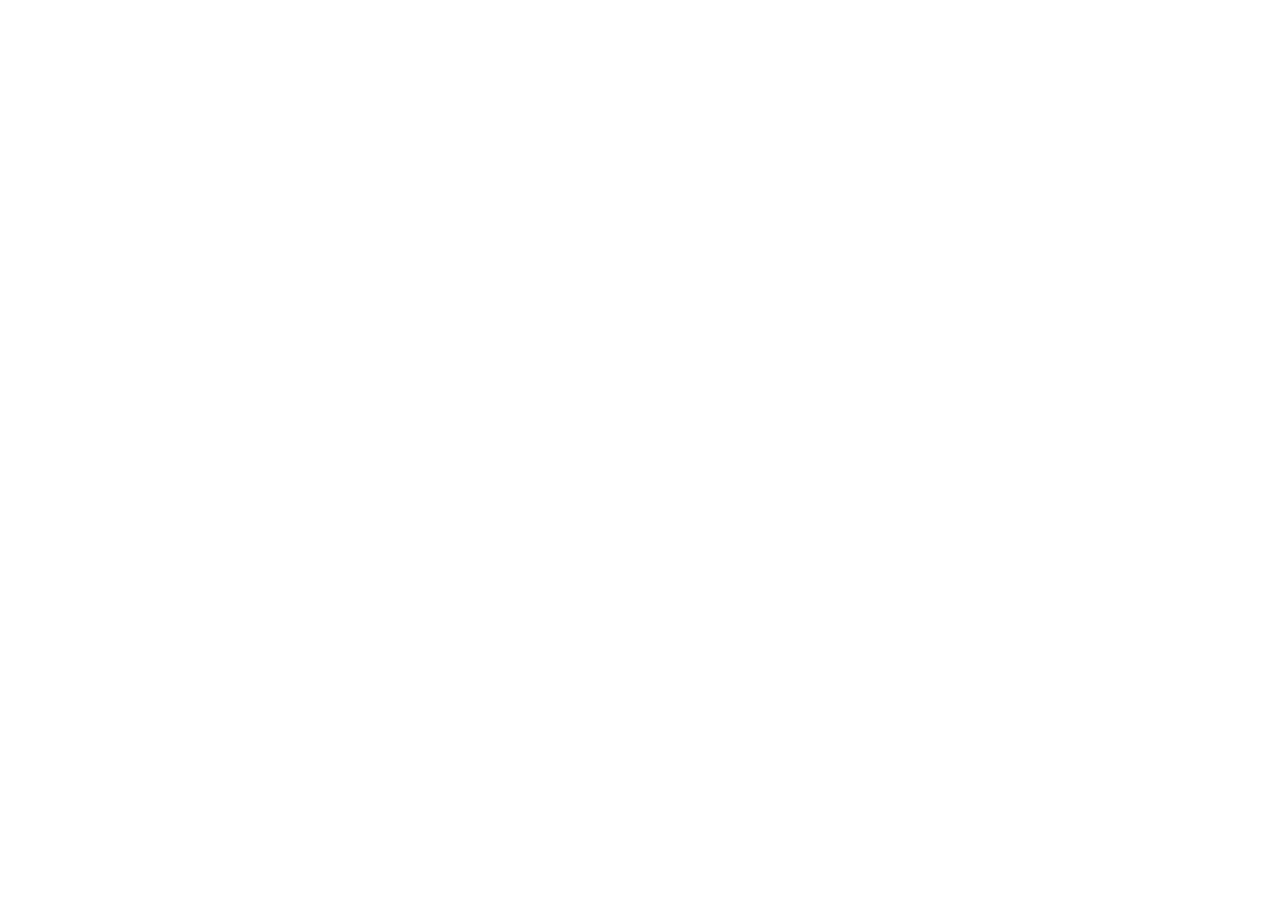
==== res/index.html @ d02d7138 "inital commit" ====
<!DOCTYPE html>
<html lang="en">
<head>
    <meta charset="UTF-8">
    <meta name="viewport" content="width=device-width, initial-scale=1.0">
    <title>cigi maxxer</title>
</head>
<body>
    
</body>
</html>
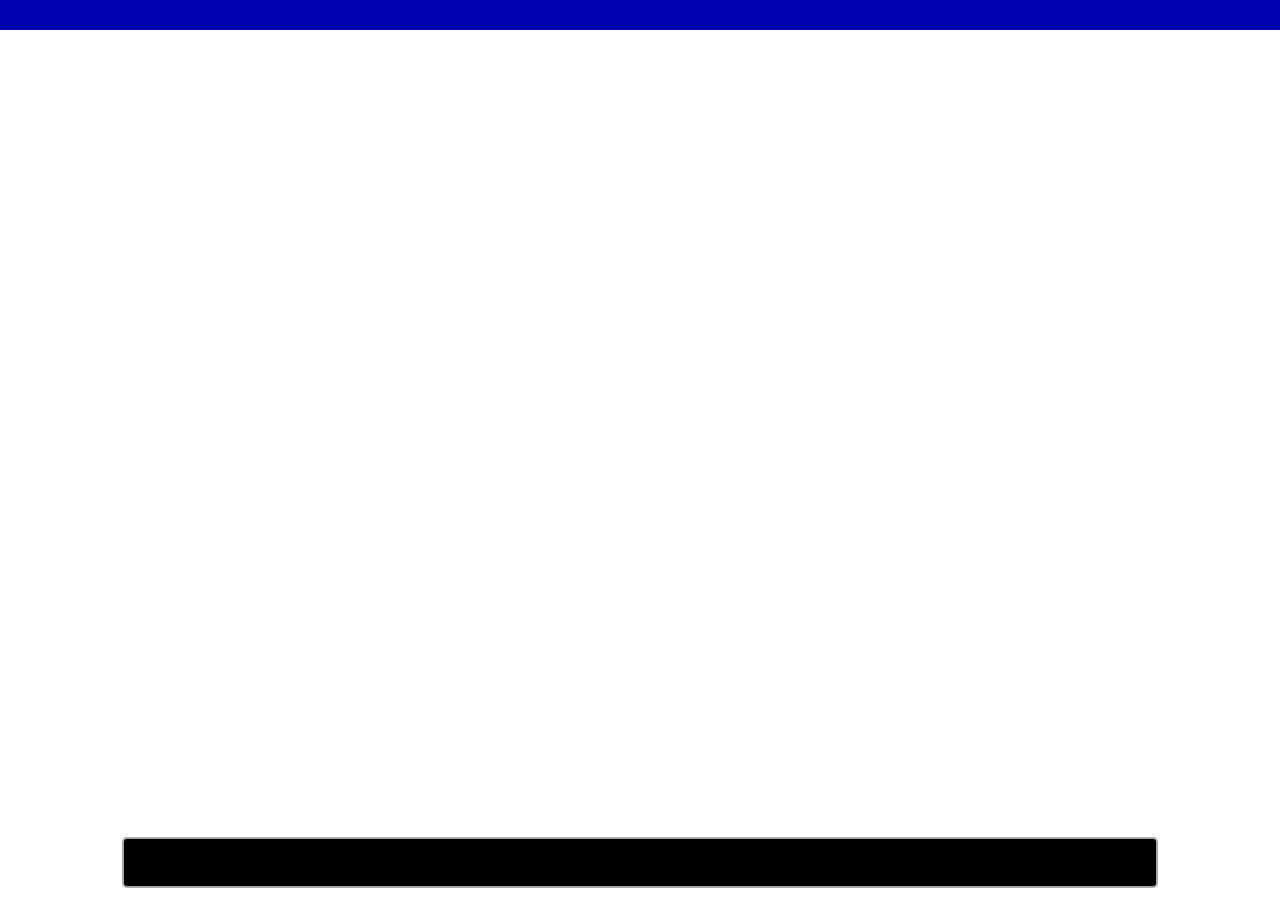
==== commit 62160b58: "messages" ====
--- a/res/index.html
+++ b/res/index.html
@@ -3,9 +3,35 @@
 <head>
     <meta charset="UTF-8">
     <meta name="viewport" content="width=device-width, initial-scale=1.0">
-    <title>cigi maxxer</title>
+    <title>asda</title>
+    <link rel="stylesheet" href="./css/style.css">
+    <script src="https://unpkg.com/htmx.org@2.0.10"></script>
+    <script src="https://unpkg.com/mustache@latest/mustache.min.js"></script>
+    <script src="https://unpkg.com/htmx-ext-json-enc"></script>
+    <script src="https://unpkg.com/htmx-ext-client-side-templates"></script>
 </head>
 <body>
-    
+    <nav></nav>
+
+    <div id="container">
+
+        <!-- discordos message textbox -->
+        <form
+            hx-target="#asd" 
+            hx-post="/apiV1/send_msg" 
+            hx-headers='{"Content-Type": "application/json"}' 
+            hx-ext="json-enc, client-side-templates"
+            mustache-template="temp"
+        >
+            <input id="message" type="text" name="text"/>
+        </form>
+        
+        <template id="temp">
+            <p>{{text}}</p>
+        </template>
+        
+        <div style="color: black;" id="asd"></div>
+    </div>
 </body>
+<script src="js/script.js"></script>
 </html>
--- a/res/css/style.css
+++ b/res/css/style.css
@@ -0,0 +1,32 @@
+body{
+    background-color: #ffffff;
+    color: white;
+}
+
+nav{
+    width: 100%;
+    height: 30px;
+    position: absolute;
+    left: 0;
+    top: 0;
+    background-color: #0100b0;
+}
+
+#container{
+    width: 100%;
+}
+
+#message{
+    display: block;
+    background-color: black;
+    border: 2px solid #a6a6a6;
+    border-radius: 5px;
+    width: 80%;
+    height: 3vh;
+    font-size: 18px;
+    padding: 10px;
+    margin: auto;
+    margin-top: 93vh;
+    color: white;
+    font-weight: bold;
+}
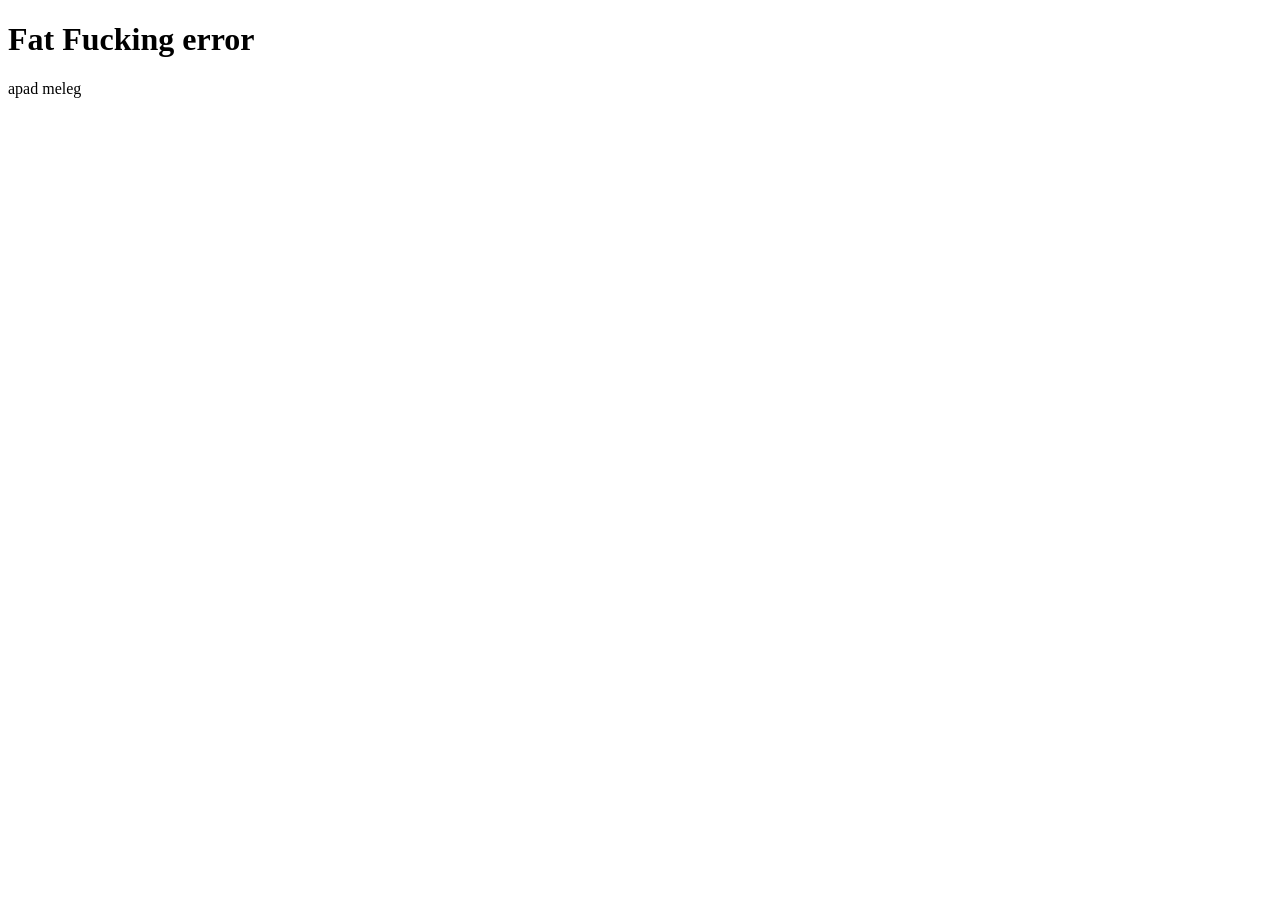
==== commit 700135b7: "base frontend" ====
--- a/res/index.html
+++ b/res/index.html
@@ -3,35 +3,11 @@
 <head>
     <meta charset="UTF-8">
     <meta name="viewport" content="width=device-width, initial-scale=1.0">
-    <title>asda</title>
-    <link rel="stylesheet" href="./css/style.css">
-    <script src="https://unpkg.com/htmx.org@2.0.10"></script>
-    <script src="https://unpkg.com/mustache@latest/mustache.min.js"></script>
-    <script src="https://unpkg.com/htmx-ext-json-enc"></script>
-    <script src="https://unpkg.com/htmx-ext-client-side-templates"></script>
+    <link rel="stylesheet" href="../css/style.css">
+    <title>asd</title>
 </head>
 <body>
-    <nav></nav>
-
-    <div id="container">
-
-        <!-- discordos message textbox -->
-        <form
-            hx-target="#asd" 
-            hx-post="/apiV1/send_msg" 
-            hx-headers='{"Content-Type": "application/json"}' 
-            hx-ext="json-enc, client-side-templates"
-            mustache-template="temp"
-        >
-            <input id="message" type="text" name="text"/>
-        </form>
-        
-        <template id="temp">
-            <p>{{text}}</p>
-        </template>
-        
-        <div style="color: black;" id="asd"></div>
-    </div>
+    <h1>Fat Fucking error</h1>
+    <p>apad meleg</p>
 </body>
-<script src="js/script.js"></script>
 </html>
